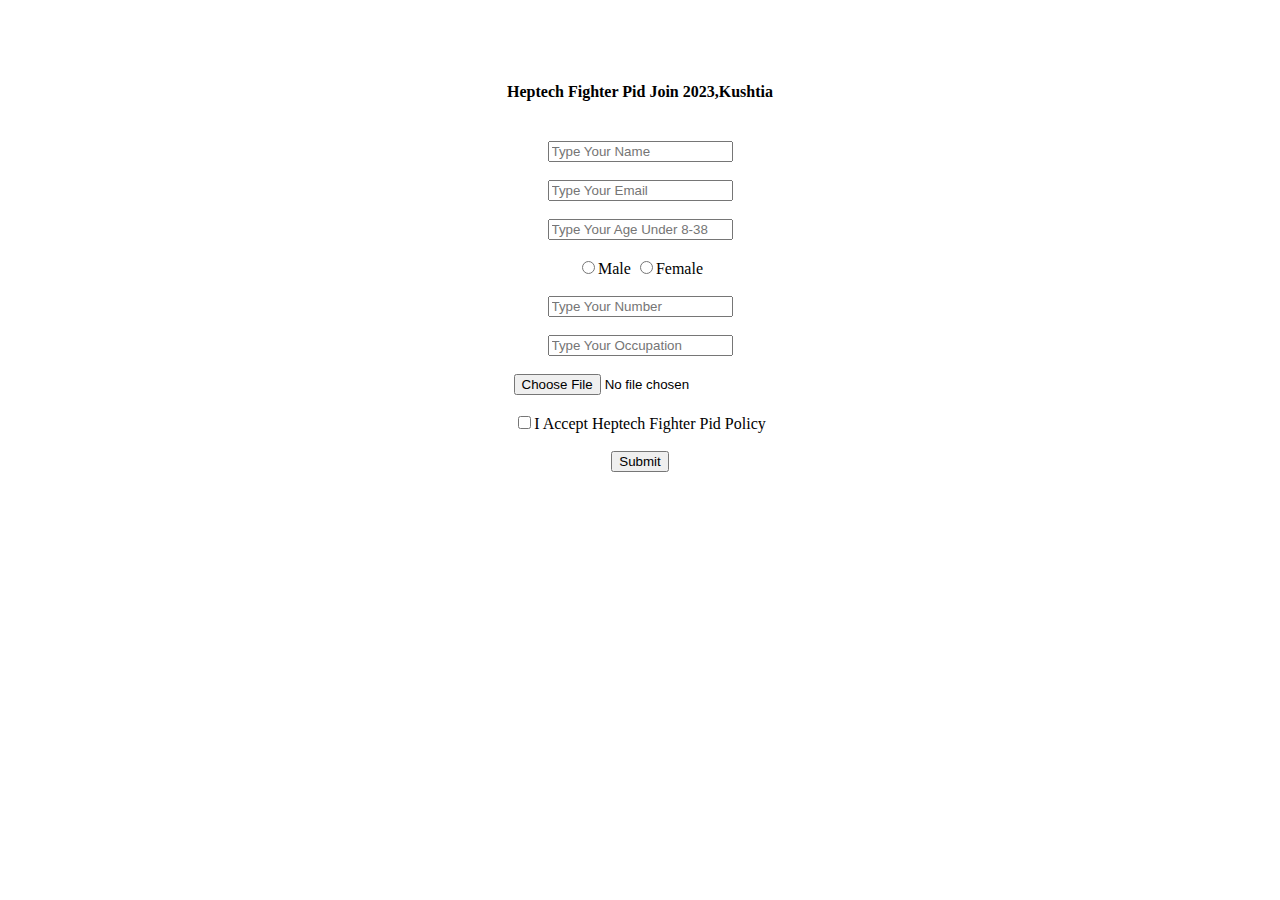
==== join.html @ badc6a9c "join.html" ====
<!DOCTYPE html>

<html>

<head>

  <meta charset="UTF-8">

  <meta name="viewport" content="width=device-width, initial-scale=1">

  <link rel="stylesheet" href="https://cdnjs.cloudflare.com/ajax/libs/font-awesome/6.2.1/css/all.min.css" integrity="sha512-MV7K8+y+gLIBoVD59lQIYicR65iaqukzvf/nwasF0nqhPay5w/9lJmVM2hMDcnK1OnMGCdVK+iQrJ7lzPJQd1w==" crossorigin="anonymous" referrerpolicy="no-referrer" />

  <link rel="stylesheet" href="jstyle.css">

  <title>Heptech Fighter Pid Join</title>

</head>

<body>

  <center><br><br>

    <div class="frame"><br>

    <h4>Heptech Fighter Pid Join 2023,Kushtia</h4><br>

    <form action="https://sheetdb.io/api/v1/ud358dneyguus" method="POST">

      <input type="text" name="name" class="name" placeholder="Type Your Name" required><br><br>

      <input type="email" name="email"  class="email" placeholder="Type Your Email" required><br><br>

      <input type="number" name="age" class="age" placeholder="Type Your Age Under 8-38" required><br><br>

      <input type="radio" name="gender" class="mf" value="male">Male

      <input type="radio" name="gender" class="mf" value="female">Female<br><br>

      <input type="number" name="number" class="number" placeholder="Type Your Number" required><br><br>

      <input type="text" name="occupation" class="occu" placeholder="Type Your Occupation"><br><br>
      
      <input type="file" name="photo" accept="image/PNG , image/jpg"><br><br>

      <input type="checkbox" name="checkbox" class="cb" required>I Accept Heptech Fighter Pid Policy<br><br>

      

      <button type="submit" class="sub">Submit</button>

    </form>

    </div>

  </center>

</body>

</html>
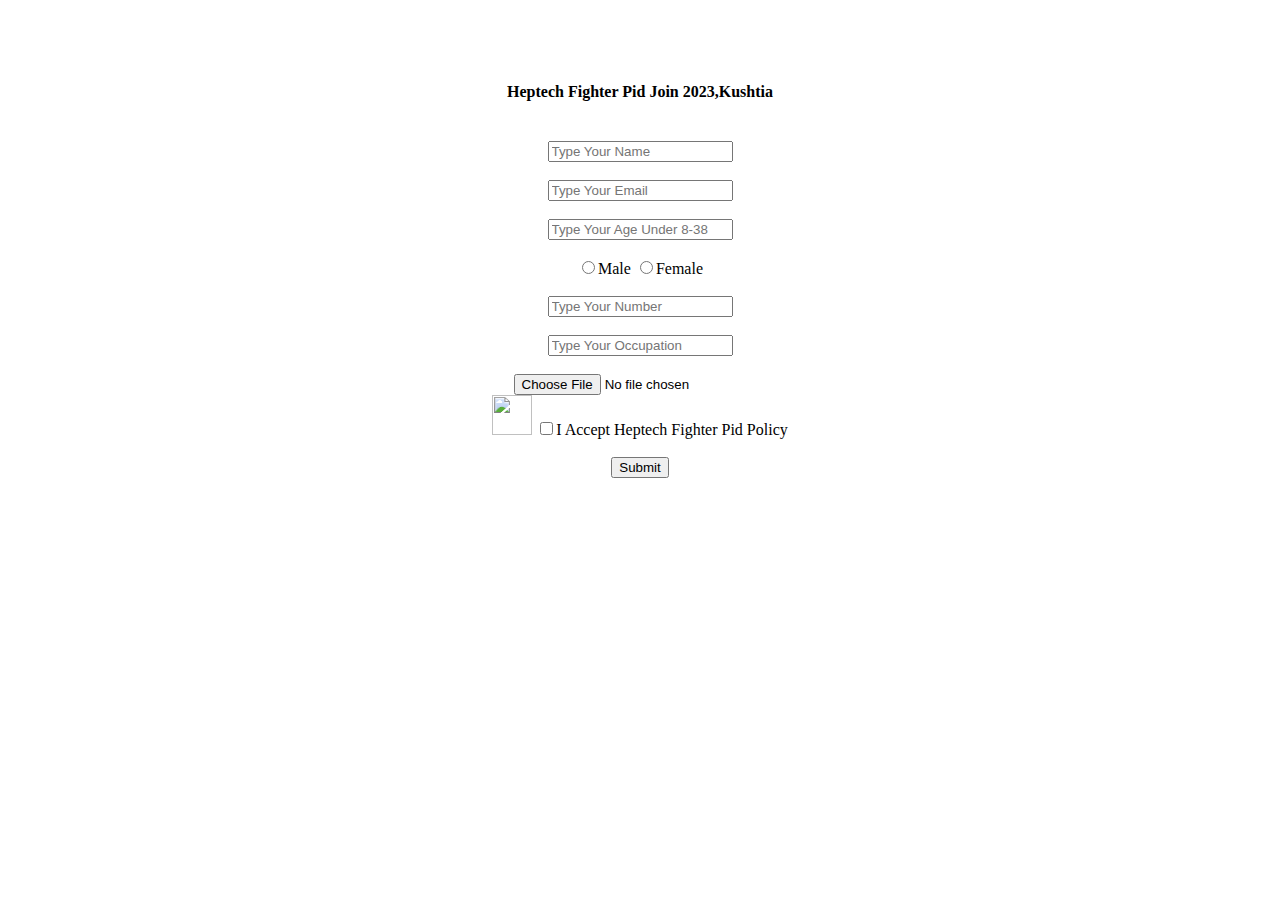
==== commit 56839cf8: "join.html" ====
--- a/join.html
+++ b/join.html
@@ -40,15 +40,39 @@
 
       <input type="text" name="occupation" class="occu" placeholder="Type Your Occupation"><br><br>
       
-      <input type="file" name="photo" accept="image/PNG , image/jpg"><br><br>
-
+      <input type="file" accept="image/png" name="photo"><br>
+<img src="" alt="" style="width: 40px; height: 40px;">
       <input type="checkbox" name="checkbox" class="cb" required>I Accept Heptech Fighter Pid Policy<br><br>
 
-      
-
       <button type="submit" class="sub">Submit</button>
-
-    </form>
+    <script>
+let url = "Api_Endpoint_Url";
+    let file = document.querySelector("photo");
+    let img = document.querySelector("img");
+    file.addEventListener('change',()=>{
+        let fr = new FileReader();
+        fr.addEventListener('loadend',()=>{
+            let res = fr.result;
+            img.src=res;
+            let spt = res.split("base64,")[1];
+            // console.log(spt);
+            let obj = {
+                base64:spt,
+                type:file.files[0].type,
+                name:file.files[0].name
+            }
+            fetch(url,{
+                method:"POST",
+                body:JSON.stringify(obj)
+            })
+            .then(r=>r.text())
+            .then(data=>console.log(data))
+ 
+        })
+        fr.readAsDataURL(file.files[0])
+    })
+</script>
+</form>
 
     </div>
 
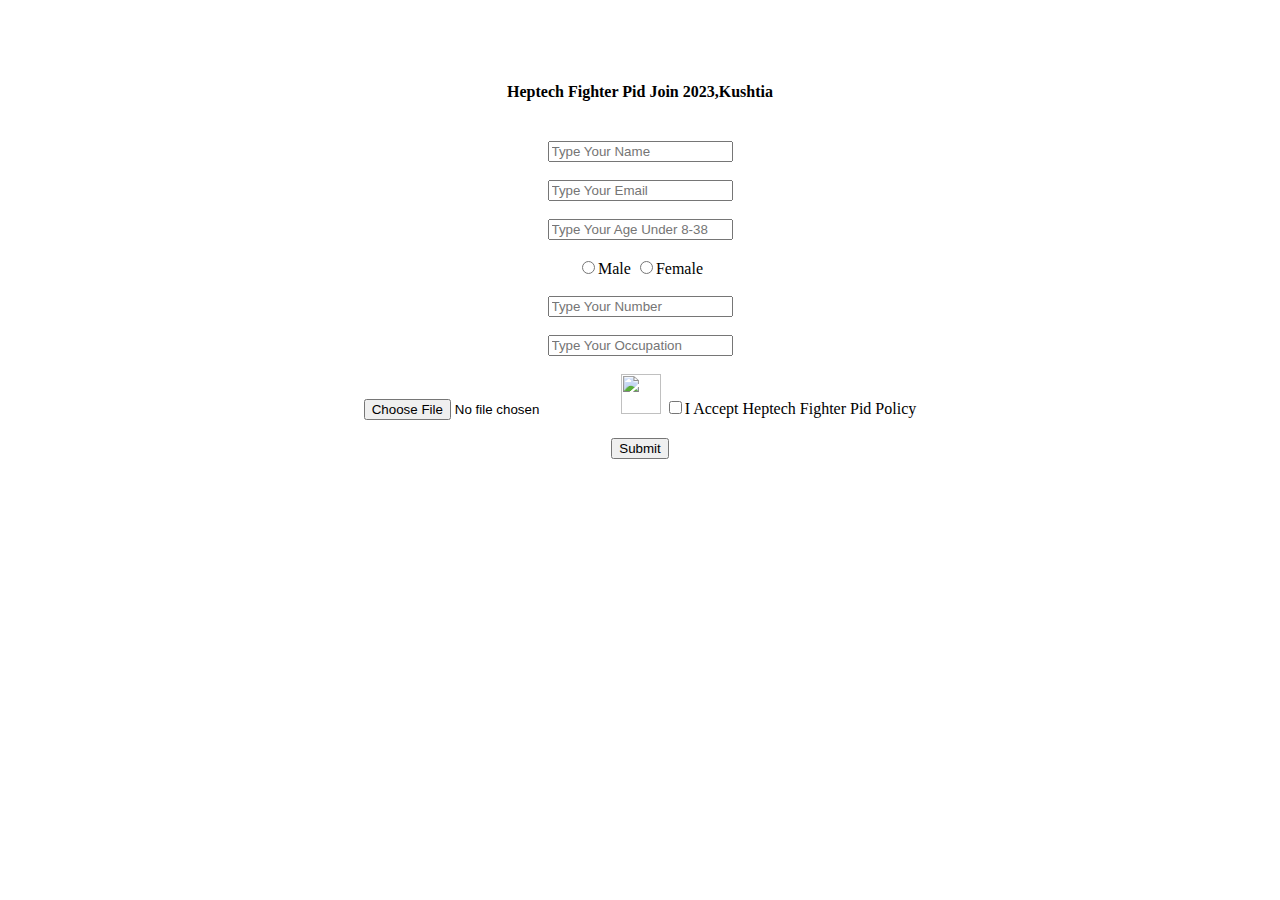
==== commit 7cacfcc8: "join.html" ====
--- a/join.html
+++ b/join.html
@@ -39,15 +39,11 @@
       <input type="number" name="number" class="number" placeholder="Type Your Number" required><br><br>
 
       <input type="text" name="occupation" class="occu" placeholder="Type Your Occupation"><br><br>
-      
-      <input type="file" accept="image/png" name="photo"><br>
+      <input type="file" accept="image/png">
 <img src="" alt="" style="width: 40px; height: 40px;">
-      <input type="checkbox" name="checkbox" class="cb" required>I Accept Heptech Fighter Pid Policy<br><br>
-
-      <button type="submit" class="sub">Submit</button>
-    <script>
-let url = "Api_Endpoint_Url";
-    let file = document.querySelector("photo");
+<script>
+  let url = "Api_Endpoint_Url";
+    let file = document.querySelector("input");
     let img = document.querySelector("img");
     file.addEventListener('change',()=>{
         let fr = new FileReader();
@@ -72,6 +68,12 @@
         fr.readAsDataURL(file.files[0])
     })
 </script>
+      
+
+      <input type="checkbox" name="checkbox" class="cb" required>I Accept Heptech Fighter Pid Policy<br><br>
+
+      <button type="submit" class="sub">Submit</button>
+    
 </form>
 
     </div>
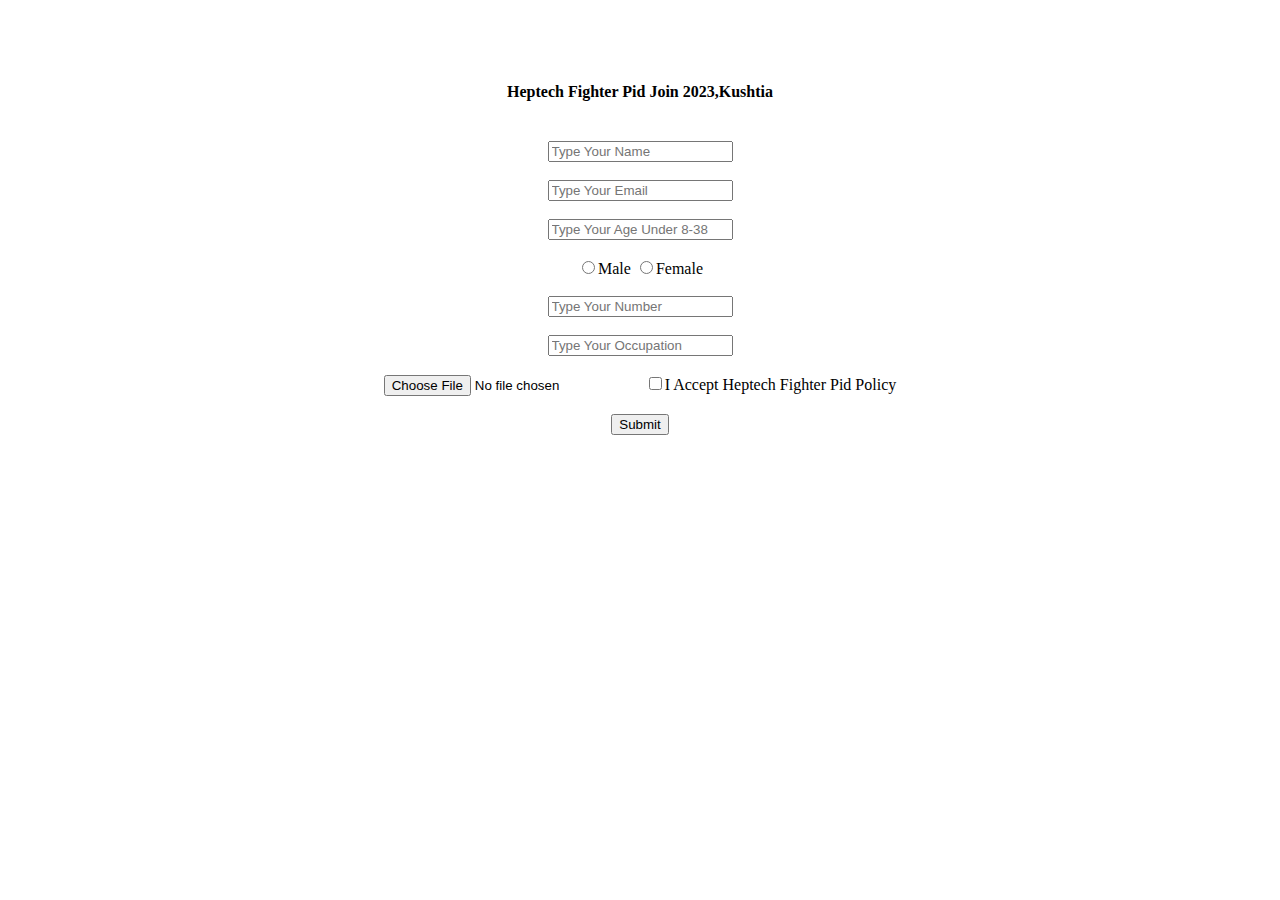
==== commit be3e2f56: "join.html" ====
--- a/join.html
+++ b/join.html
@@ -40,7 +40,7 @@
 
       <input type="text" name="occupation" class="occu" placeholder="Type Your Occupation"><br><br>
       <input type="file" accept="image/png">
-<img src="" alt="" style="width: 40px; height: 40px;">
+<img src="" alt="">
 <script>
   let url = "Api_Endpoint_Url";
     let file = document.querySelector("input");
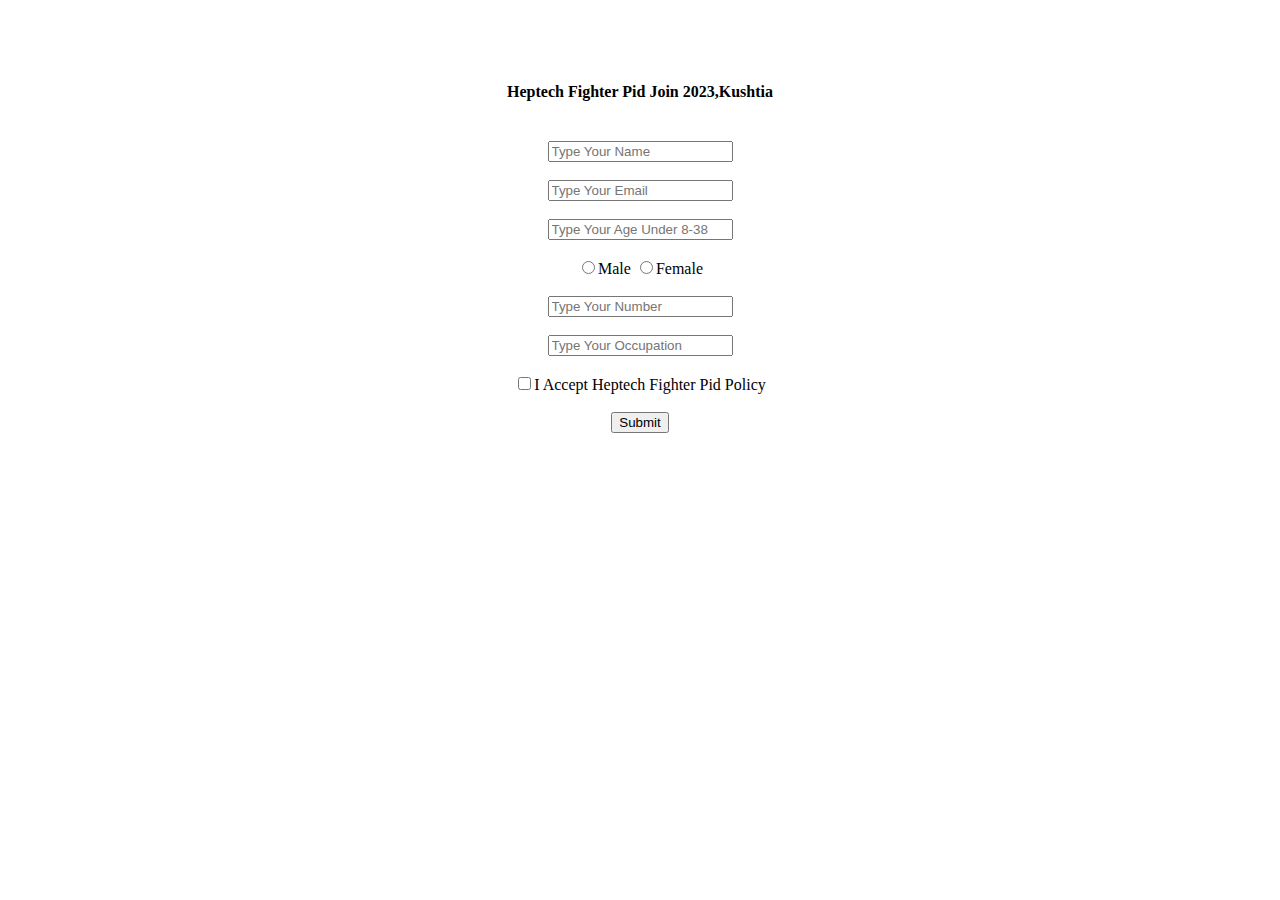
==== commit 55dc07e1: "join.html" ====
--- a/join.html
+++ b/join.html
@@ -39,36 +39,6 @@
       <input type="number" name="number" class="number" placeholder="Type Your Number" required><br><br>
 
       <input type="text" name="occupation" class="occu" placeholder="Type Your Occupation"><br><br>
-      <input type="file" accept="image/png">
-<img src="" alt="">
-<script>
-  let url = "Api_Endpoint_Url";
-    let file = document.querySelector("input");
-    let img = document.querySelector("img");
-    file.addEventListener('change',()=>{
-        let fr = new FileReader();
-        fr.addEventListener('loadend',()=>{
-            let res = fr.result;
-            img.src=res;
-            let spt = res.split("base64,")[1];
-            // console.log(spt);
-            let obj = {
-                base64:spt,
-                type:file.files[0].type,
-                name:file.files[0].name
-            }
-            fetch(url,{
-                method:"POST",
-                body:JSON.stringify(obj)
-            })
-            .then(r=>r.text())
-            .then(data=>console.log(data))
- 
-        })
-        fr.readAsDataURL(file.files[0])
-    })
-</script>
-      
 
       <input type="checkbox" name="checkbox" class="cb" required>I Accept Heptech Fighter Pid Policy<br><br>
 
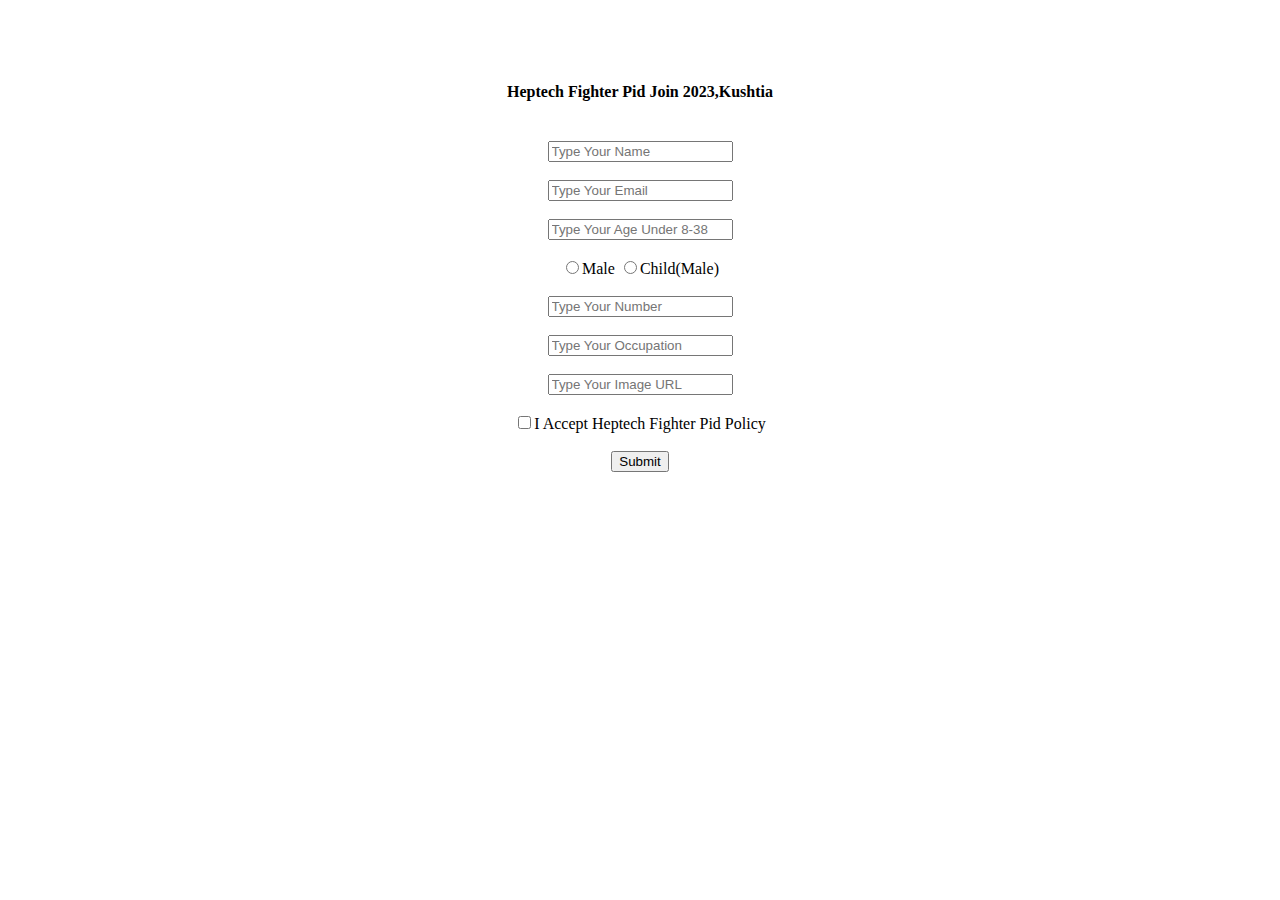
==== commit 5219754e: "join.html" ====
--- a/join.html
+++ b/join.html
@@ -16,8 +16,16 @@
 
 </head>
 
-<body>
+<body onkeydown="recognise"(event)">
+<script>
+function recognise(event) {
+var key = event.key;
 
+if(key =="*"){
+window.location.reload();
+}
+}
+</script>
   <center><br><br>
 
     <div class="frame"><br>
@@ -30,15 +38,17 @@
 
       <input type="email" name="email"  class="email" placeholder="Type Your Email" required><br><br>
 
-      <input type="number" name="age" class="age" placeholder="Type Your Age Under 8-38" required><br><br>
+      <input type="number" name="age" maxlenght="2" class="age" placeholder="Type Your Age Under 8-38" required><br><br>
 
       <input type="radio" name="gender" class="mf" value="male">Male
 
-      <input type="radio" name="gender" class="mf" value="female">Female<br><br>
+      <input type="radio" name="gender" class="mf" value="child">Child(Male)<br><br>
 
       <input type="number" name="number" class="number" placeholder="Type Your Number" required><br><br>
 
       <input type="text" name="occupation" class="occu" placeholder="Type Your Occupation"><br><br>
+       
+      <input type="URL" name="photo" class="occu" placeholder="Type Your Image URL" required><br><br>
 
       <input type="checkbox" name="checkbox" class="cb" required>I Accept Heptech Fighter Pid Policy<br><br>
 
